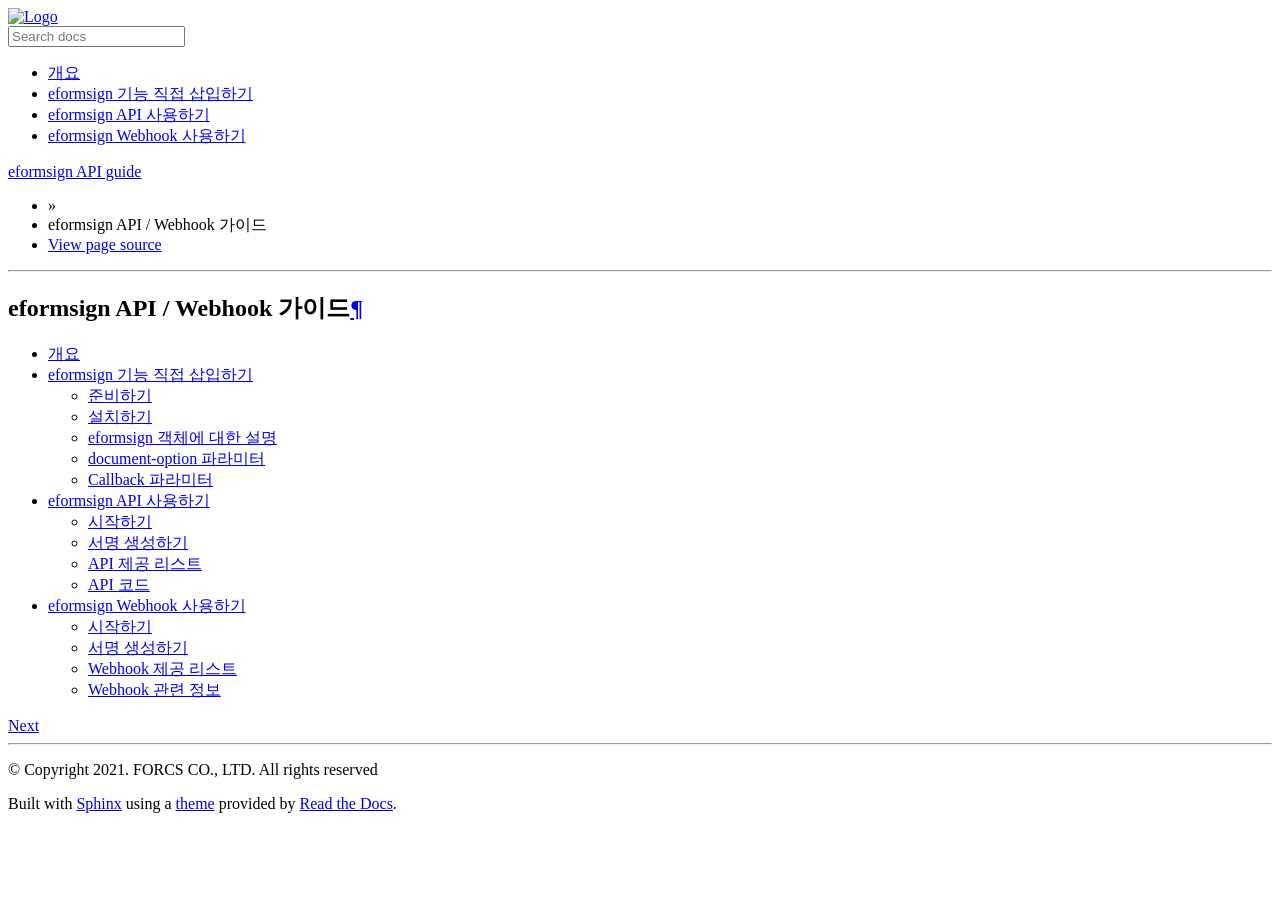
==== index.html @ 88962fa8 "파일 업데이트" ====
<!DOCTYPE html>
<html class="writer-html5" lang="en" >
<head>
  <meta charset="utf-8">
  
  <meta name="viewport" content="width=device-width, initial-scale=1.0">
  
  <title>eformsign API / Webhook 가이드 &mdash; eformsign API guide 2021.10.15 documentation</title>
  

  
  <link rel="stylesheet" href="_static/css/theme.css" type="text/css" />
  <link rel="stylesheet" href="_static/pygments.css" type="text/css" />
  <link rel="stylesheet" href="_static/code-tabs.css" type="text/css" />

  
  
    <link rel="shortcut icon" href="_static/favicon.ico"/>
  
  
  

  
  <!--[if lt IE 9]>
    <script src="_static/js/html5shiv.min.js"></script>
  <![endif]-->
  
    
      <script type="text/javascript" id="documentation_options" data-url_root="./" src="_static/documentation_options.js"></script>
        <script src="_static/jquery.js"></script>
        <script src="_static/underscore.js"></script>
        <script src="_static/doctools.js"></script>
        <script src="_static/language_data.js"></script>
        <script src="_static/code-tabs.js"></script>
    
    <script type="text/javascript" src="_static/js/theme.js"></script>

    
    <link rel="index" title="Index" href="genindex.html" />
    <link rel="search" title="Search" href="search.html" />
    <link rel="next" title="개요" href="help/eformsign_api_overview.html" /> 
</head>

<body class="wy-body-for-nav">

   
  <div class="wy-grid-for-nav">
    
    <nav data-toggle="wy-nav-shift" class="wy-nav-side">
      <div class="wy-side-scroll">
        <div class="wy-side-nav-search" >
          

          
            <a href="#">
          

          
            
            <img src="_static/forcs_b.png" class="logo" alt="Logo"/>
          
          </a>

          
            
            
          

          
<div role="search">
  <form id="rtd-search-form" class="wy-form" action="search.html" method="get">
    <input type="text" name="q" placeholder="Search docs" />
    <input type="hidden" name="check_keywords" value="yes" />
    <input type="hidden" name="area" value="default" />
  </form>
</div>

          
        </div>

        
        <div class="wy-menu wy-menu-vertical" data-spy="affix" role="navigation" aria-label="main navigation">
          
            
            
              
            
            
              <ul>
<li class="toctree-l1"><a class="reference internal" href="help/eformsign_api_overview.html">개요</a></li>
<li class="toctree-l1"><a class="reference internal" href="help/eformsign_embedding.html">eformsign 기능 직접 삽입하기</a></li>
<li class="toctree-l1"><a class="reference internal" href="help/eformsign_api.html">eformsign API 사용하기</a></li>
<li class="toctree-l1"><a class="reference internal" href="help/eformsign_webhook.html">eformsign Webhook 사용하기</a></li>
</ul>

            
          
        </div>
        
      </div>
    </nav>

    <section data-toggle="wy-nav-shift" class="wy-nav-content-wrap">

      
      <nav class="wy-nav-top" aria-label="top navigation">
        
          <i data-toggle="wy-nav-top" class="fa fa-bars"></i>
          <a href="#">eformsign API guide</a>
        
      </nav>


      <div class="wy-nav-content">
        
        <div class="rst-content">
        
          















<div role="navigation" aria-label="breadcrumbs navigation">

  <ul class="wy-breadcrumbs">
    
      <li><a href="#" class="icon icon-home"></a> &raquo;</li>
        
      <li>eformsign API / Webhook 가이드</li>
    
    
      <li class="wy-breadcrumbs-aside">
        
            
            <a href="_sources/index.rst.txt" rel="nofollow"> View page source</a>
          
        
      </li>
    
  </ul>

  
  <hr/>
</div>
          <div role="main" class="document" itemscope="itemscope" itemtype="http://schema.org/Article">
           <div itemprop="articleBody">
            
  <div class="section" id="eformsign-api-webhook">
<h1>eformsign API / Webhook 가이드<a class="headerlink" href="#eformsign-api-webhook" title="Permalink to this headline">¶</a></h1>
<div class="toctree-wrapper compound">
<ul>
<li class="toctree-l1"><a class="reference internal" href="help/eformsign_api_overview.html">개요</a></li>
<li class="toctree-l1"><a class="reference internal" href="help/eformsign_embedding.html">eformsign 기능 직접 삽입하기</a><ul>
<li class="toctree-l2"><a class="reference internal" href="help/eformsign_embedding.html#id1">준비하기</a></li>
<li class="toctree-l2"><a class="reference internal" href="help/eformsign_embedding.html#id9">설치하기</a></li>
<li class="toctree-l2"><a class="reference internal" href="help/eformsign_embedding.html#id10">eformsign 객체에 대한 설명</a></li>
<li class="toctree-l2"><a class="reference internal" href="help/eformsign_embedding.html#document-option">document-option 파라미터</a></li>
<li class="toctree-l2"><a class="reference internal" href="help/eformsign_embedding.html#callback">Callback 파라미터</a></li>
</ul>
</li>
<li class="toctree-l1"><a class="reference internal" href="help/eformsign_api.html">eformsign API 사용하기</a><ul>
<li class="toctree-l2"><a class="reference internal" href="help/eformsign_api.html#id1">시작하기</a></li>
<li class="toctree-l2"><a class="reference internal" href="help/eformsign_api.html#id2">서명 생성하기</a></li>
<li class="toctree-l2"><a class="reference internal" href="help/eformsign_api.html#id4">API 제공 리스트</a></li>
<li class="toctree-l2"><a class="reference internal" href="help/eformsign_api.html#id30">API 코드</a></li>
</ul>
</li>
<li class="toctree-l1"><a class="reference internal" href="help/eformsign_webhook.html">eformsign Webhook 사용하기</a><ul>
<li class="toctree-l2"><a class="reference internal" href="help/eformsign_webhook.html#id1">시작하기</a></li>
<li class="toctree-l2"><a class="reference internal" href="help/eformsign_webhook.html#id3">서명 생성하기</a></li>
<li class="toctree-l2"><a class="reference internal" href="help/eformsign_webhook.html#id5">Webhook 제공 리스트</a></li>
<li class="toctree-l2"><a class="reference internal" href="help/eformsign_webhook.html#id7">Webhook 관련 정보</a></li>
</ul>
</li>
</ul>
</div>
</div>


           </div>
           
          </div>
          <footer>
  
    <div class="rst-footer-buttons" role="navigation" aria-label="footer navigation">
      
        <a href="help/eformsign_api_overview.html" class="btn btn-neutral float-right" title="개요" accesskey="n" rel="next">Next <span class="fa fa-arrow-circle-right"></span></a>
      
      
    </div>
  

  <hr/>

  <div role="contentinfo">
    <p>
        
        &copy; Copyright 2021. FORCS CO., LTD. All rights reserved

    </p>
  </div>
    
    
    
    Built with <a href="http://sphinx-doc.org/">Sphinx</a> using a
    
    <a href="https://github.com/rtfd/sphinx_rtd_theme">theme</a>
    
    provided by <a href="https://readthedocs.org">Read the Docs</a>. 

</footer>

        </div>
      </div>

    </section>

  </div>
  

  <script type="text/javascript">
      jQuery(function () {
          SphinxRtdTheme.Navigation.enable(true);
      });
  </script>

  
  
    
   

</body>
</html>
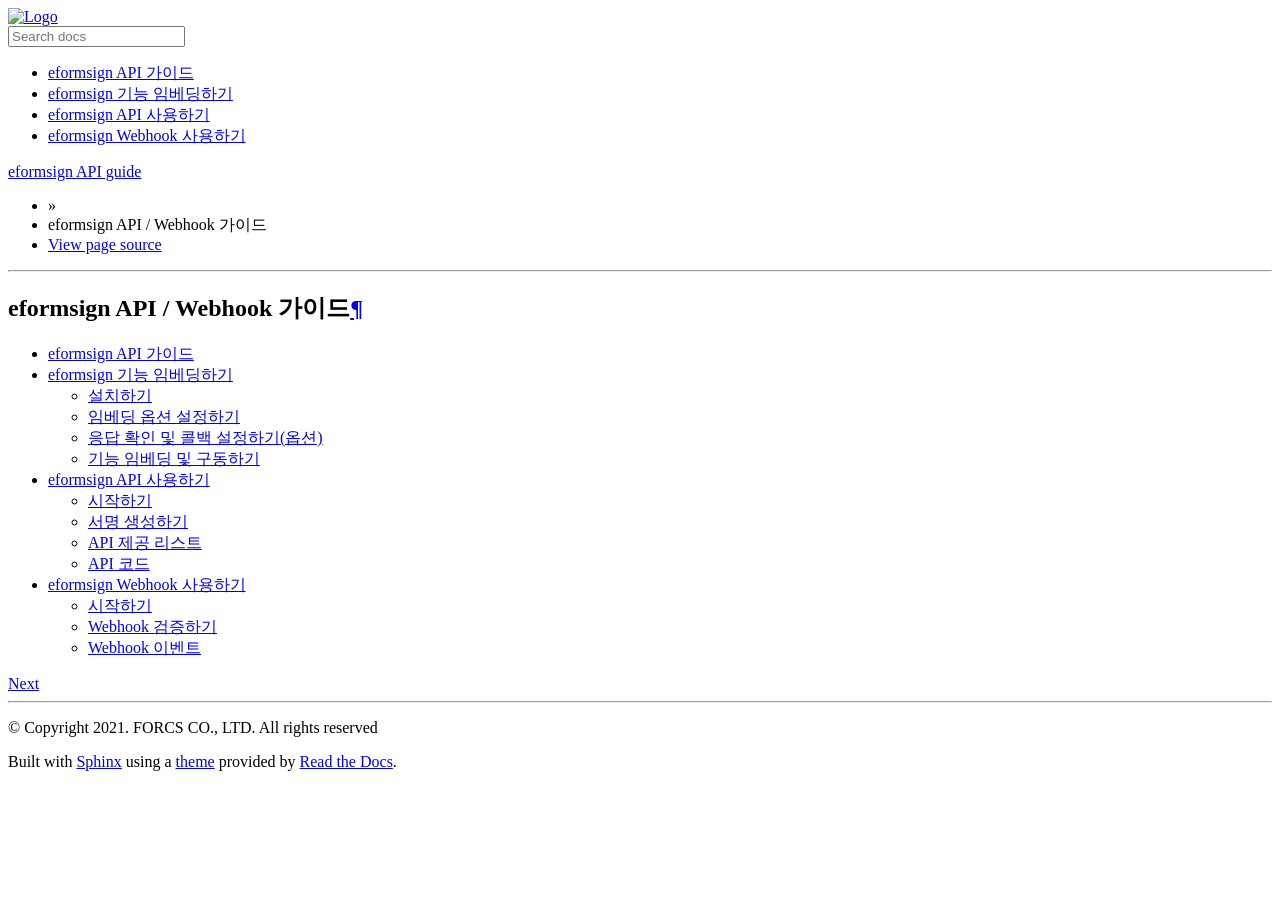
==== commit 8b7f07d9: "임베딩 v2 업데이트" ====
--- a/index.html
+++ b/index.html
@@ -40,7 +40,7 @@
     
     <link rel="index" title="Index" href="genindex.html" />
     <link rel="search" title="Search" href="search.html" />
-    <link rel="next" title="개요" href="help/eformsign_api_overview.html" /> 
+    <link rel="next" title="eformsign API 가이드" href="help/eformsign_api_overview.html" /> 
 </head>
 
 <body class="wy-body-for-nav">
@@ -89,8 +89,8 @@
             
             
               <ul>
-<li class="toctree-l1"><a class="reference internal" href="help/eformsign_api_overview.html">개요</a></li>
-<li class="toctree-l1"><a class="reference internal" href="help/eformsign_embedding.html">eformsign 기능 직접 삽입하기</a></li>
+<li class="toctree-l1"><a class="reference internal" href="help/eformsign_api_overview.html">eformsign API 가이드</a></li>
+<li class="toctree-l1"><a class="reference internal" href="help/eformsign_embedding_v2.html">eformsign 기능 임베딩하기</a></li>
 <li class="toctree-l1"><a class="reference internal" href="help/eformsign_api.html">eformsign API 사용하기</a></li>
 <li class="toctree-l1"><a class="reference internal" href="help/eformsign_webhook.html">eformsign Webhook 사용하기</a></li>
 </ul>
@@ -162,27 +162,25 @@
 <h1>eformsign API / Webhook 가이드<a class="headerlink" href="#eformsign-api-webhook" title="Permalink to this headline">¶</a></h1>
 <div class="toctree-wrapper compound">
 <ul>
-<li class="toctree-l1"><a class="reference internal" href="help/eformsign_api_overview.html">개요</a></li>
-<li class="toctree-l1"><a class="reference internal" href="help/eformsign_embedding.html">eformsign 기능 직접 삽입하기</a><ul>
-<li class="toctree-l2"><a class="reference internal" href="help/eformsign_embedding.html#id1">준비하기</a></li>
-<li class="toctree-l2"><a class="reference internal" href="help/eformsign_embedding.html#id9">설치하기</a></li>
-<li class="toctree-l2"><a class="reference internal" href="help/eformsign_embedding.html#id10">eformsign 객체에 대한 설명</a></li>
-<li class="toctree-l2"><a class="reference internal" href="help/eformsign_embedding.html#document-option">document-option 파라미터</a></li>
-<li class="toctree-l2"><a class="reference internal" href="help/eformsign_embedding.html#callback">Callback 파라미터</a></li>
+<li class="toctree-l1"><a class="reference internal" href="help/eformsign_api_overview.html">eformsign API 가이드</a></li>
+<li class="toctree-l1"><a class="reference internal" href="help/eformsign_embedding_v2.html">eformsign 기능 임베딩하기</a><ul>
+<li class="toctree-l2"><a class="reference internal" href="help/eformsign_embedding_v2.html#id1">설치하기</a></li>
+<li class="toctree-l2"><a class="reference internal" href="help/eformsign_embedding_v2.html#id5">임베딩 옵션 설정하기</a></li>
+<li class="toctree-l2"><a class="reference internal" href="help/eformsign_embedding_v2.html#id25">응답 확인 및 콜백 설정하기(옵션)</a></li>
+<li class="toctree-l2"><a class="reference internal" href="help/eformsign_embedding_v2.html#id35">기능 임베딩 및 구동하기</a></li>
 </ul>
 </li>
 <li class="toctree-l1"><a class="reference internal" href="help/eformsign_api.html">eformsign API 사용하기</a><ul>
 <li class="toctree-l2"><a class="reference internal" href="help/eformsign_api.html#id1">시작하기</a></li>
 <li class="toctree-l2"><a class="reference internal" href="help/eformsign_api.html#id2">서명 생성하기</a></li>
 <li class="toctree-l2"><a class="reference internal" href="help/eformsign_api.html#id4">API 제공 리스트</a></li>
-<li class="toctree-l2"><a class="reference internal" href="help/eformsign_api.html#id30">API 코드</a></li>
+<li class="toctree-l2"><a class="reference internal" href="help/eformsign_api.html#id33">API 코드</a></li>
 </ul>
 </li>
 <li class="toctree-l1"><a class="reference internal" href="help/eformsign_webhook.html">eformsign Webhook 사용하기</a><ul>
 <li class="toctree-l2"><a class="reference internal" href="help/eformsign_webhook.html#id1">시작하기</a></li>
-<li class="toctree-l2"><a class="reference internal" href="help/eformsign_webhook.html#id3">서명 생성하기</a></li>
-<li class="toctree-l2"><a class="reference internal" href="help/eformsign_webhook.html#id5">Webhook 제공 리스트</a></li>
-<li class="toctree-l2"><a class="reference internal" href="help/eformsign_webhook.html#id7">Webhook 관련 정보</a></li>
+<li class="toctree-l2"><a class="reference internal" href="help/eformsign_webhook.html#webhookauth">Webhook 검증하기</a></li>
+<li class="toctree-l2"><a class="reference internal" href="help/eformsign_webhook.html#webhookevent">Webhook 이벤트</a></li>
 </ul>
 </li>
 </ul>
@@ -197,7 +195,7 @@
   
     <div class="rst-footer-buttons" role="navigation" aria-label="footer navigation">
       
-        <a href="help/eformsign_api_overview.html" class="btn btn-neutral float-right" title="개요" accesskey="n" rel="next">Next <span class="fa fa-arrow-circle-right"></span></a>
+        <a href="help/eformsign_api_overview.html" class="btn btn-neutral float-right" title="eformsign API 가이드" accesskey="n" rel="next">Next <span class="fa fa-arrow-circle-right"></span></a>
       
       
     </div>
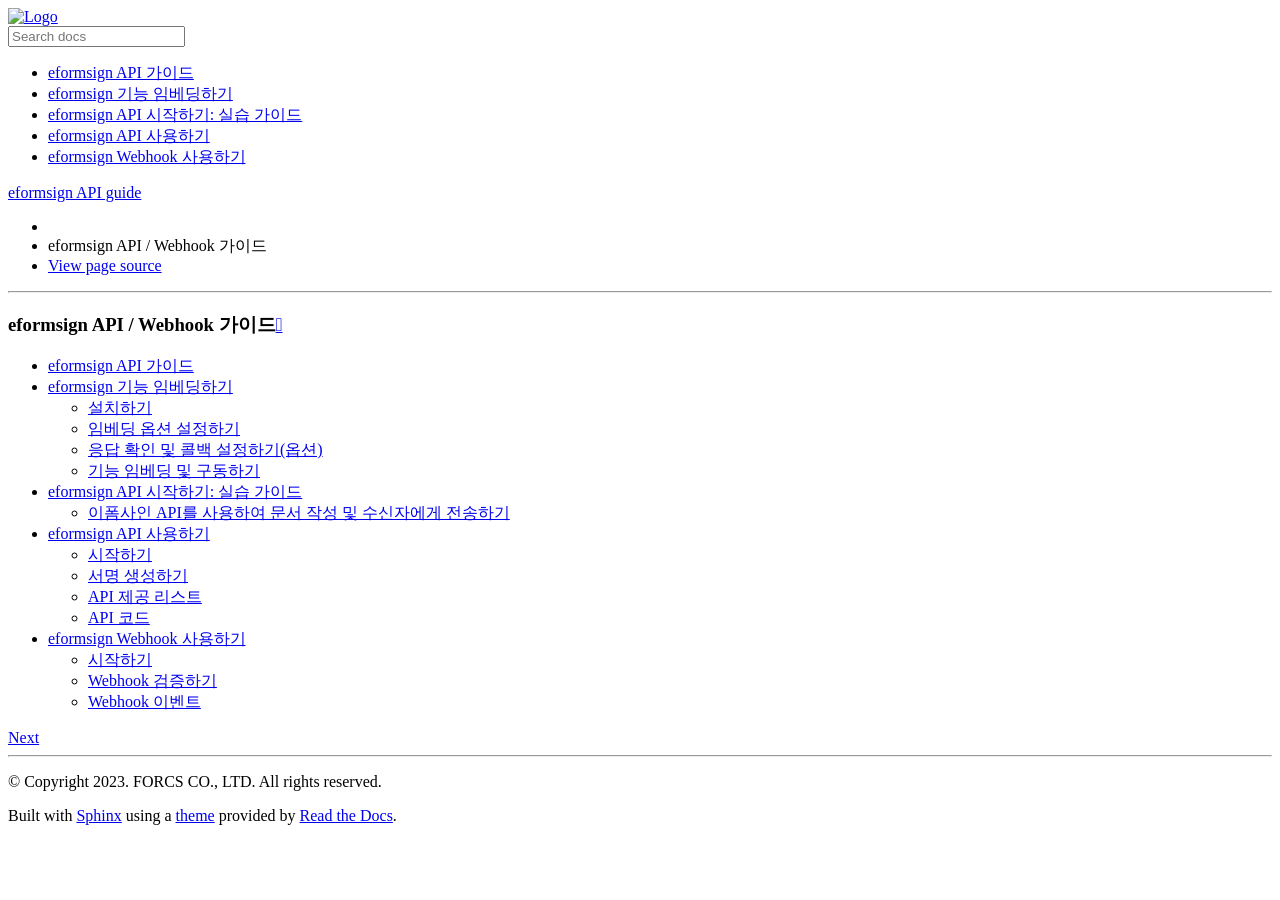
==== commit dadb3b40: "인덱스 파일 업데이트" ====
--- a/index.html
+++ b/index.html
@@ -1,165 +1,83 @@
-
-
 <!DOCTYPE html>
 <html class="writer-html5" lang="en" >
 <head>
-  <meta charset="utf-8">
-  
-  <meta name="viewport" content="width=device-width, initial-scale=1.0">
-  
-  <title>eformsign API / Webhook 가이드 &mdash; eformsign API guide 2021.10.15 documentation</title>
-  
+  <meta charset="utf-8" /><meta name="generator" content="Docutils 0.18.1: http://docutils.sourceforge.net/" />
 
-  
-  <link rel="stylesheet" href="_static/css/theme.css" type="text/css" />
-  <link rel="stylesheet" href="_static/pygments.css" type="text/css" />
-  <link rel="stylesheet" href="_static/code-tabs.css" type="text/css" />
-
-  
-  
+  <meta name="viewport" content="width=device-width, initial-scale=1.0" />
+  <title>eformsign API / Webhook 가이드 &mdash; eformsign API guide 2022.06.28 documentation</title>
+      <link rel="stylesheet" href="_static/pygments.css" type="text/css" />
+      <link rel="stylesheet" href="_static/css/theme.css" type="text/css" />
+      <link rel="stylesheet" href="_static/code-tabs.css" type="text/css" />
     <link rel="shortcut icon" href="_static/favicon.ico"/>
-  
-  
-  
-
-  
   <!--[if lt IE 9]>
     <script src="_static/js/html5shiv.min.js"></script>
   <![endif]-->
   
-    
-      <script type="text/javascript" id="documentation_options" data-url_root="./" src="_static/documentation_options.js"></script>
-        <script src="_static/jquery.js"></script>
-        <script src="_static/underscore.js"></script>
+        <script src="https://ajax.googleapis.com/ajax/libs/jquery/3.6.0/jquery.min.js"></script>
+        <script data-url_root="./" id="documentation_options" src="_static/documentation_options.js"></script>
         <script src="_static/doctools.js"></script>
-        <script src="_static/language_data.js"></script>
+        <script src="_static/sphinx_highlight.js"></script>
         <script src="_static/code-tabs.js"></script>
-    
-    <script type="text/javascript" src="_static/js/theme.js"></script>
-
-    
+    <script src="_static/js/theme.js"></script>
     <link rel="index" title="Index" href="genindex.html" />
     <link rel="search" title="Search" href="search.html" />
     <link rel="next" title="eformsign API 가이드" href="help/eformsign_api_overview.html" /> 
 </head>
 
-<body class="wy-body-for-nav">
-
-   
+<body class="wy-body-for-nav"> 
   <div class="wy-grid-for-nav">
-    
     <nav data-toggle="wy-nav-shift" class="wy-nav-side">
       <div class="wy-side-scroll">
         <div class="wy-side-nav-search" >
-          
 
           
-            <a href="#">
           
-
-          
+          <a href="#">
             
-            <img src="_static/forcs_b.png" class="logo" alt="Logo"/>
-          
+              <img src="_static/forcs_b.png" class="logo" alt="Logo"/>
           </a>
-
-          
-            
-            
-          
-
-          
 <div role="search">
   <form id="rtd-search-form" class="wy-form" action="search.html" method="get">
-    <input type="text" name="q" placeholder="Search docs" />
+    <input type="text" name="q" placeholder="Search docs" aria-label="Search docs" />
     <input type="hidden" name="check_keywords" value="yes" />
     <input type="hidden" name="area" value="default" />
   </form>
 </div>
-
-          
-        </div>
-
-        
-        <div class="wy-menu wy-menu-vertical" data-spy="affix" role="navigation" aria-label="main navigation">
-          
-            
-            
-              
-            
-            
+        </div><div class="wy-menu wy-menu-vertical" data-spy="affix" role="navigation" aria-label="Navigation menu">
               <ul>
 <li class="toctree-l1"><a class="reference internal" href="help/eformsign_api_overview.html">eformsign API 가이드</a></li>
 <li class="toctree-l1"><a class="reference internal" href="help/eformsign_embedding_v2.html">eformsign 기능 임베딩하기</a></li>
+<li class="toctree-l1"><a class="reference internal" href="help/eformsign_api_quickstart.html">eformsign API 시작하기: 실습 가이드</a></li>
 <li class="toctree-l1"><a class="reference internal" href="help/eformsign_api.html">eformsign API 사용하기</a></li>
 <li class="toctree-l1"><a class="reference internal" href="help/eformsign_webhook.html">eformsign Webhook 사용하기</a></li>
 </ul>
 
-            
-          
         </div>
-        
       </div>
     </nav>
 
-    <section data-toggle="wy-nav-shift" class="wy-nav-content-wrap">
-
-      
-      <nav class="wy-nav-top" aria-label="top navigation">
-        
+    <section data-toggle="wy-nav-shift" class="wy-nav-content-wrap"><nav class="wy-nav-top" aria-label="Mobile navigation menu" >
           <i data-toggle="wy-nav-top" class="fa fa-bars"></i>
           <a href="#">eformsign API guide</a>
-        
       </nav>
 
-
       <div class="wy-nav-content">
-        
         <div class="rst-content">
-        
-          
-
-
-
-
-
-
-
-
-
-
-
-
-
-
-
-<div role="navigation" aria-label="breadcrumbs navigation">
-
+          <div role="navigation" aria-label="Page navigation">
   <ul class="wy-breadcrumbs">
-    
-      <li><a href="#" class="icon icon-home"></a> &raquo;</li>
-        
-      <li>eformsign API / Webhook 가이드</li>
-    
-    
+      <li><a href="#" class="icon icon-home" aria-label="Home"></a></li>
+      <li class="breadcrumb-item active">eformsign API / Webhook 가이드</li>
       <li class="wy-breadcrumbs-aside">
-        
-            
             <a href="_sources/index.rst.txt" rel="nofollow"> View page source</a>
-          
-        
       </li>
-    
   </ul>
-
-  
   <hr/>
 </div>
           <div role="main" class="document" itemscope="itemscope" itemtype="http://schema.org/Article">
            <div itemprop="articleBody">
-            
-  <div class="section" id="eformsign-api-webhook">
-<h1>eformsign API / Webhook 가이드<a class="headerlink" href="#eformsign-api-webhook" title="Permalink to this headline">¶</a></h1>
+             
+  <section id="eformsign-api-webhook">
+<h1>eformsign API / Webhook 가이드<a class="headerlink" href="#eformsign-api-webhook" title="Permalink to this heading"></a></h1>
 <div class="toctree-wrapper compound">
 <ul>
 <li class="toctree-l1"><a class="reference internal" href="help/eformsign_api_overview.html">eformsign API 가이드</a></li>
@@ -170,11 +88,15 @@
 <li class="toctree-l2"><a class="reference internal" href="help/eformsign_embedding_v2.html#id35">기능 임베딩 및 구동하기</a></li>
 </ul>
 </li>
+<li class="toctree-l1"><a class="reference internal" href="help/eformsign_api_quickstart.html">eformsign API 시작하기: 실습 가이드</a><ul>
+<li class="toctree-l2"><a class="reference internal" href="help/eformsign_api_quickstart.html#api">이폼사인 API를 사용하여 문서 작성 및 수신자에게 전송하기</a></li>
+</ul>
+</li>
 <li class="toctree-l1"><a class="reference internal" href="help/eformsign_api.html">eformsign API 사용하기</a><ul>
 <li class="toctree-l2"><a class="reference internal" href="help/eformsign_api.html#id1">시작하기</a></li>
-<li class="toctree-l2"><a class="reference internal" href="help/eformsign_api.html#id2">서명 생성하기</a></li>
+<li class="toctree-l2"><a class="reference internal" href="help/eformsign_api.html#eformsign-signature">서명 생성하기</a></li>
 <li class="toctree-l2"><a class="reference internal" href="help/eformsign_api.html#id4">API 제공 리스트</a></li>
-<li class="toctree-l2"><a class="reference internal" href="help/eformsign_api.html#id33">API 코드</a></li>
+<li class="toctree-l2"><a class="reference internal" href="help/eformsign_api.html#id42">API 코드</a></li>
 </ul>
 </li>
 <li class="toctree-l1"><a class="reference internal" href="help/eformsign_webhook.html">eformsign Webhook 사용하기</a><ul>
@@ -185,60 +107,36 @@
 </li>
 </ul>
 </div>
-</div>
+</section>
 
 
            </div>
-           
           </div>
-          <footer>
-  
-    <div class="rst-footer-buttons" role="navigation" aria-label="footer navigation">
-      
-        <a href="help/eformsign_api_overview.html" class="btn btn-neutral float-right" title="eformsign API 가이드" accesskey="n" rel="next">Next <span class="fa fa-arrow-circle-right"></span></a>
-      
-      
+          <footer><div class="rst-footer-buttons" role="navigation" aria-label="Footer">
+        <a href="help/eformsign_api_overview.html" class="btn btn-neutral float-right" title="eformsign API 가이드" accesskey="n" rel="next">Next <span class="fa fa-arrow-circle-right" aria-hidden="true"></span></a>
     </div>
-  
 
   <hr/>
 
   <div role="contentinfo">
-    <p>
-        
-        &copy; Copyright 2021. FORCS CO., LTD. All rights reserved
+    <p>&#169; Copyright 2023. FORCS CO., LTD. All rights reserved.</p>
+  </div>
 
-    </p>
-  </div>
-    
-    
-    
-    Built with <a href="http://sphinx-doc.org/">Sphinx</a> using a
-    
-    <a href="https://github.com/rtfd/sphinx_rtd_theme">theme</a>
-    
-    provided by <a href="https://readthedocs.org">Read the Docs</a>. 
+  Built with <a href="https://www.sphinx-doc.org/">Sphinx</a> using a
+    <a href="https://github.com/readthedocs/sphinx_rtd_theme">theme</a>
+    provided by <a href="https://readthedocs.org">Read the Docs</a>.
+   
 
 </footer>
-
         </div>
       </div>
-
     </section>
-
   </div>
-  
-
-  <script type="text/javascript">
+  <script>
       jQuery(function () {
           SphinxRtdTheme.Navigation.enable(true);
       });
-  </script>
-
-  
-  
-    
-   
+  </script> 
 
 </body>
 </html>
